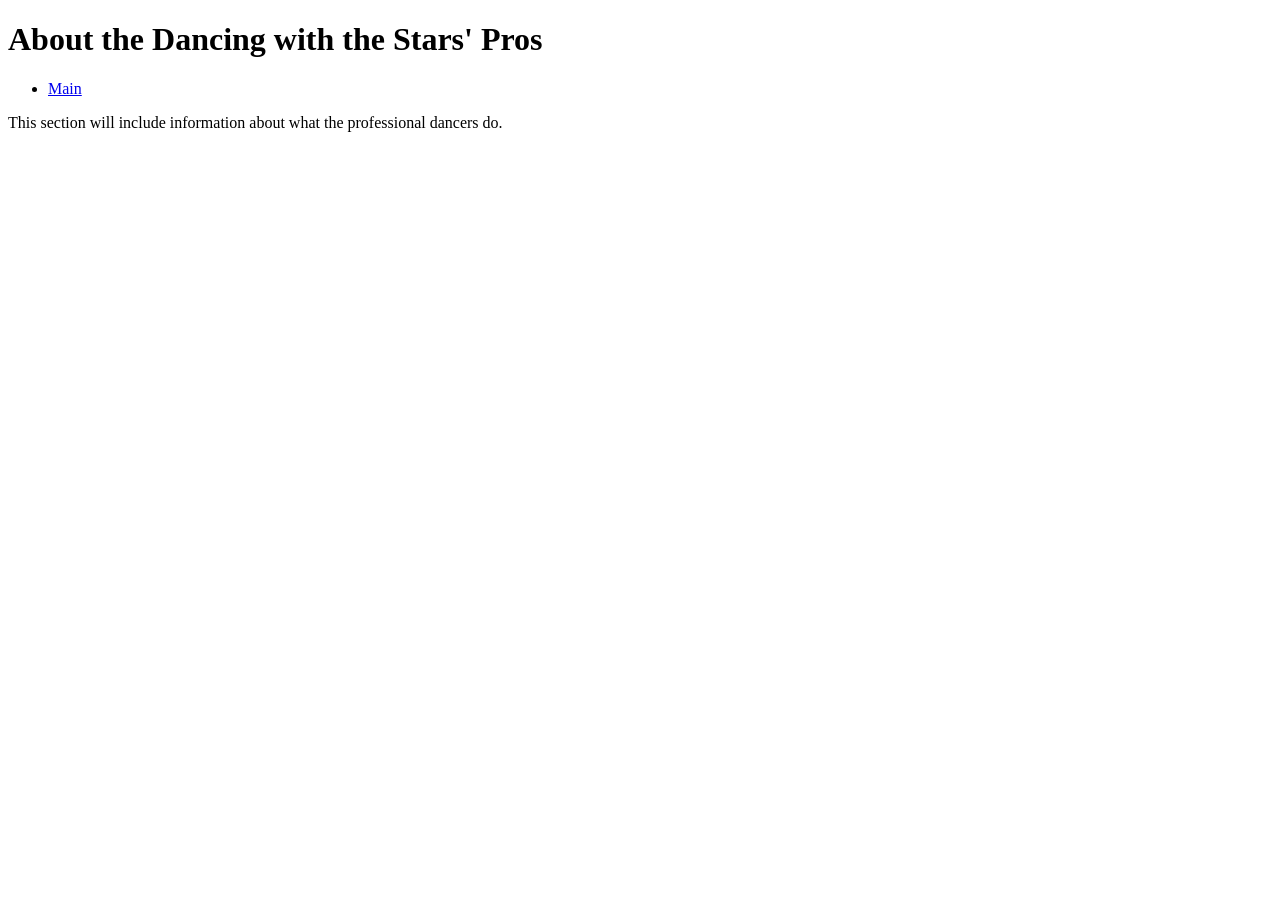
==== about.html @ 60ed7775 "Add files via upload" ====
<!doctype html>
<html lang="en">
<head>
    <title>About the Dancing with the Stars' Pros</title>
</head>
<body>
    <header>
        <h1>About the Dancing with the Stars' Pros</h1>
        <nav>
    <ul>
        <li><a href="index.html">Main</a></li>
    </ul>
</nav>
    </header>
    <main>
        <p>This section will include information about what the professional dancers do.</p>
    </main>
</body>
</html>
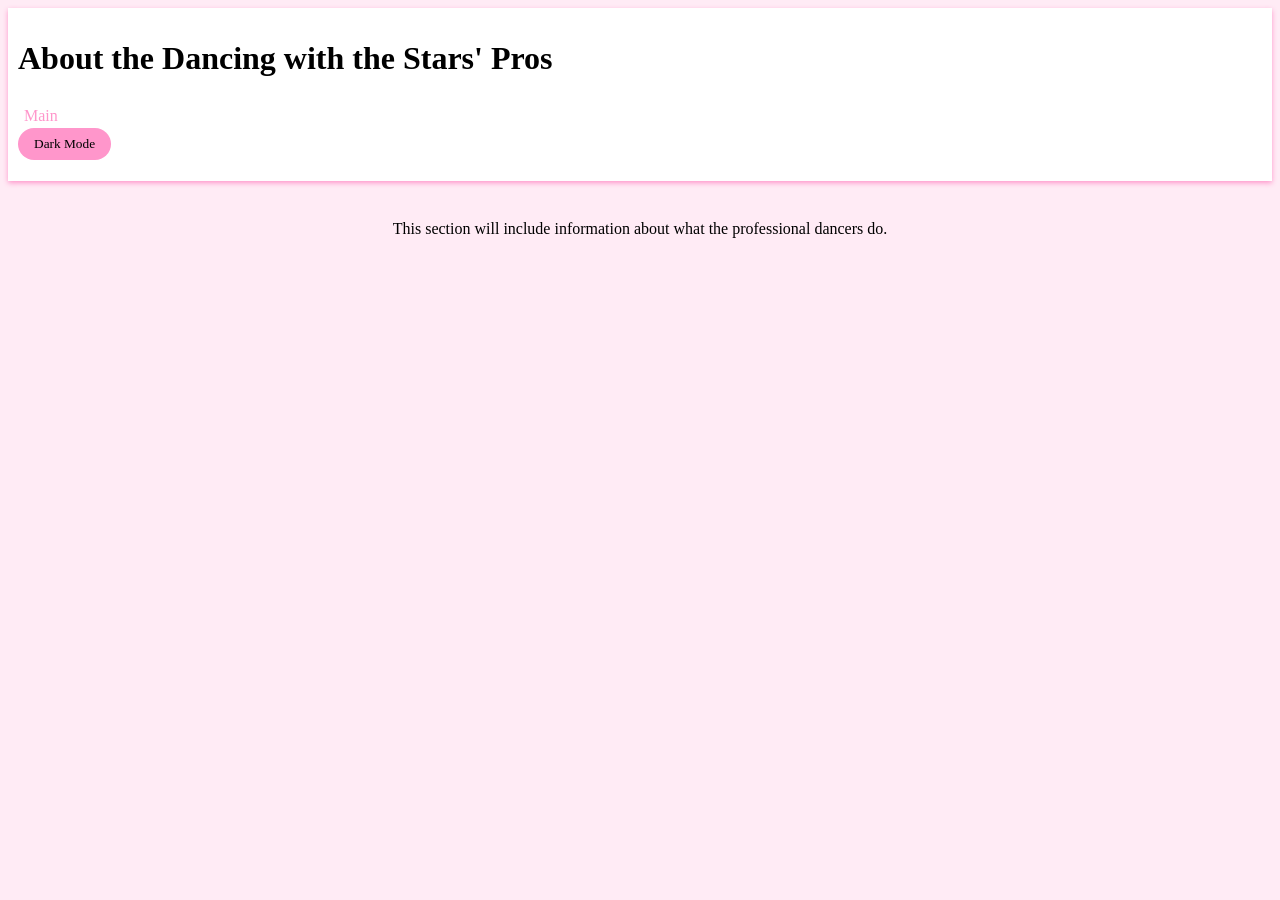
==== commit 936b8e53: "Update about.html" ====
--- a/about.html
+++ b/about.html
@@ -2,6 +2,9 @@
 <html lang="en">
 <head>
     <title>About the Dancing with the Stars' Pros</title>
+    <link rel="stylesheet" href="style.css">
+    <script src="script.js"></script>
+
 </head>
 <body>
     <header>
@@ -11,9 +14,12 @@
         <li><a href="index.html">Main</a></li>
     </ul>
 </nav>
+        
+<button id="theme-toggle">Dark Mode</button>
+
     </header>
     <main>
         <p>This section will include information about what the professional dancers do.</p>
     </main>
 </body>
-</html>+</html>
--- a/style.css
+++ b/style.css
@@ -0,0 +1,69 @@
+body {
+  font-family: Georgia, serif;
+  line-height: 1.5;
+  background-color: #ffebf5;
+}
+header {
+  top: 0;
+  position: sticky;
+  background-color: white;
+  padding: 5px 10px;
+  box-shadow: 0 2px 5px #ff96cb;
+}
+section ul {
+  text-align: left;
+  margin-right: auto;
+  margin-left: 0;
+}
+nav a {
+  color: #ff96cb;
+  padding: 6px;
+  text-decoration: none;
+}
+nav a:hover {
+  background-color: #f4cfff;
+  color: black;
+  text-decoration: none;
+}
+nav ul {
+  padding: 0;
+  margin: 0;
+  list-style: none;
+  display: flex;
+  gap: 15px;
+}
+main, section {
+  display: flex;
+  flex-direction: column;
+  align-items: center;
+  text-align: center;
+  padding: 20px;
+  margin: 0;
+}
+footer {
+  background-color: white;
+  padding: 10px;
+  box-shadow: 0 2px 5px #ff96cb;
+}
+
+/* theme button */
+#theme-toggle {
+	background: #ff96cb;
+	border: none;
+	border-radius: 20px;
+	padding: 8px 16px;
+	margin-bottom: 16px;
+	cursor: pointer;
+  font-family: Georgia, serif;
+}
+
+/* adding the dark mode */
+body.dark {
+  background: black;
+  color: white;
+}
+
+body.dark #theme-toggle {
+  background: #66113c;
+  color: white;
+}
